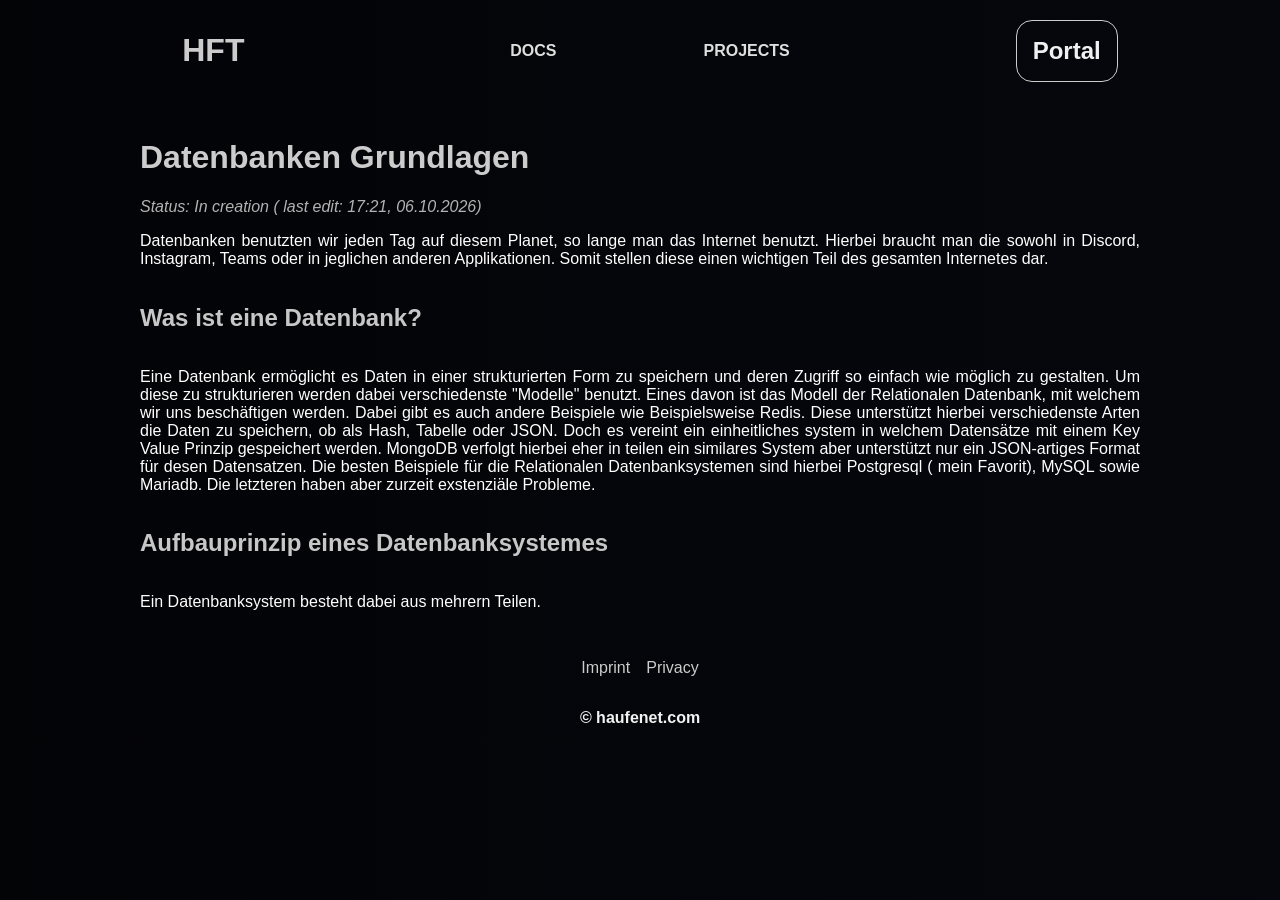
==== docs/datenbanken/index.html @ e0095768 "a bit is already added for the databank docs." ====
<!DOCTYPE html>
<html lang="en">

<head>
    <meta charset="UTF-8">
    <meta name="viewport" content="width=device-width, initial-scale=1.0">
    <title>Haufenet | Datenbanken </title>
    <link rel="stylesheet" href="/index.css">
</head>

<body>
    <all id ="all">
    <header>

        <div>
            <h1>HFT</h1>
        </div>
        <div id="header-options">
            <p onclick="window.location.href = '/#docs'">DOCS</p>
            <p onclick="window.location.href = '/#projects'">PROJECTS</p>
        </div>
        <div>
            <h2 onclick="window.location.href = '/portal'">Portal</h2>
            <p onclick="openmenu()" id="menu-button">Menu</p>
        </div>
    </header>

    <div class="content-up">
        <div class="content">
            <h1>Datenbanken Grundlagen</h1>
            <i>Status: In creation ( last edit: 17:21, 06.10.2026)</i>
            <p>Datenbanken benutzten wir jeden Tag auf diesem Planet, so lange man das Internet benutzt. Hierbei braucht man die sowohl in Discord, Instagram, Teams oder in jeglichen anderen Applikationen. Somit stellen diese einen wichtigen Teil des gesamten Internetes dar.</p>
            <h2>Was ist eine Datenbank?</h2>
            <p>Eine Datenbank ermöglicht es Daten in einer strukturierten Form zu speichern und deren Zugriff so einfach wie möglich zu gestalten. Um diese zu strukturieren werden dabei verschiedenste "Modelle" benutzt. Eines davon ist das Modell der Relationalen Datenbank, mit welchem wir uns beschäftigen werden. Dabei gibt es auch andere Beispiele wie Beispielsweise Redis. Diese unterstützt hierbei verschiedenste Arten die Daten zu speichern, ob als Hash, Tabelle oder JSON. Doch es vereint ein einheitliches system in welchem Datensätze mit einem Key Value Prinzip gespeichert werden. MongoDB verfolgt hierbei eher in teilen ein similares System aber unterstützt nur ein JSON-artiges Format für desen Datensatzen. Die besten Beispiele für die Relationalen Datenbanksystemen sind hierbei Postgresql ( mein Favorit), MySQL sowie Mariadb. Die letzteren haben aber zurzeit exstenziäle Probleme.</p>
            <h2>Aufbauprinzip eines Datenbanksystemes</h2>
            <p>Ein Datenbanksystem besteht dabei aus mehrern Teilen.</p>
        </div>
    </div>

    <footer>

        <div>
            <p onclick="window.location.href = '/imprint'">Imprint</p>
            <p onclick="window.location.href = '/privacy'">Privacy</p>
        </div>
        <div>
            <p style="font-weight: bold; color: hsl(0 0% 95%);">&copy; haufenet.com</p>

        </div>


    </footer>
</all>
    <menu id="menu">
        <div class="menu-down">
            <p onclick="closemenu()">Close</p>
            <p onclick="window.location.href = '/portal'">Portal</p>
            <p onclick="window.location.href = '/#docs'">DOCS</p>
            <p onclick="window.location.href = '/#projects'">PROJECTS</p>
        </div>
    </menu>


</body>
<script>
        function openmenu() {
        document.getElementById("all").style.display = "none";
        document.getElementById("menu").style.display = "flex";
    }
    function closemenu() {
        document.getElementById("all").style.display = "unset"
        document.getElementById("menu").style.display = "none"
    }
</script>

</html>
---- index.css ----
body{
    background: linear-gradient(90deg, hsl(232.5, 37.21%, 1.86%), hsl(232.5, 37.21%, 3.86%)) ;
    margin: 0;
    left: 0;
}
.content-up{
    display: grid;
    align-items: center;
    justify-content: center;

}
.content{
    max-width: 1000px;
    flex-direction: column;
    text-align: justify;
    display: flex;
    justify-content: center;
    font-family: sans-serif;
    padding: 1rem;
}
.content i{
    color: hsl(0 0% 70%);
}
.content h1{
    color: hsl(0 0% 80%);
}
.content h2, h3, h4{
    color: hsl(0 0% 78%);
}
.content p{
    color: hsl(0 0% 100%);
}

header{
     font-family: sans-serif;
     display: grid;
     grid-template-columns: 1fr 1fr 1fr;
}
header div {
    display: flex;
    align-items: center    ;
    justify-content: center;
    flex-direction: row;

}
#header-options{
    display: grid;
    grid-template-columns: 1fr 1fr;
    justify-content: center;
    align-items: center;
}
#header-options p{
    display: flex;

    align-items: center;
    justify-content: center;
}
header h1{
   color: hsl(0 0% 80%);
}
header  p:hover{
    background-color: rgba(255, 255, 255, 0.1);

}
header h2:hover {
    background-color: rgba(255, 255, 255, 0.1);

}
header  h2{
    padding: 1rem;
    border-radius: 1rem;
}
header  p{
    padding: 1rem;
    border-radius: 1rem;
}
header  h2{
    padding: 1rem;
    border-radius: 1rem;
}
header h2{
    color: hsl(0 0% 94%);
    border: solid hsl(0 0% 80%);
    border-width: 0.25px;
}
header p{
    font-weight: bold;
    color: hsl(0 0% 87%);
}

footer{
    display: flex;
    align-items: center;
    justify-content: center;
    flex-direction: column;
}
footer div{
    display: flex;
    align-items: center;
    justify-content: center;
    flex-direction: row;
    gap: 1rem;
}
footer div p{
    font-family: sans-serif;
    color: hsl(0 0% 80%);
}

#menu-button{
    display: none;
}

@media screen and (max-width: 768px) {
    #header-options{
        display: none;
    }
    #menu-button{
        display: unset;
    }
    header{
        grid-template-columns: 1fr 1fr;
    }
    header h2{
        padding: 0.5rem;
    }
}
projects{
    font-family: sans-serif;
    display: flex;
    align-items: center;
   flex-basis: 1fr;
   
    color: white;
    gap: 1rem;
    justify-content: center;
    padding: 1rem;
    flex-wrap: wrap;

}

docs{
    display: flex;
    align-items: center;
    justify-content: center;

}
docs-sub{
    border: 4px solid rgba(210, 16, 16, 7.594);
    padding: 1rem;
    display: flex;
    justify-content: center;
     background-color: rgba(210, 16, 16, 0.594);
}
hero{
    display: flex;
    align-items: center;
    justify-content: center;
    padding: 1rem;
}
projects-sub{
    border-radius: 1rem;
    padding: 1rem;
    height: 200px;
    width: 300px;
    background-color: hsl(232.5, 37.21%, 9.86%);
    display: flex;
    flex-direction: column;
    justify-content: center;
}
.menu-down{
    display: flex;
    justify-content: center;
    flex-direction: column;
    font-family: sans-serif;
    font-weight: bold;
    font-size: 3rem;
    color: hsl(0 0% 90%);
}
menu{
    display: none;
    
}
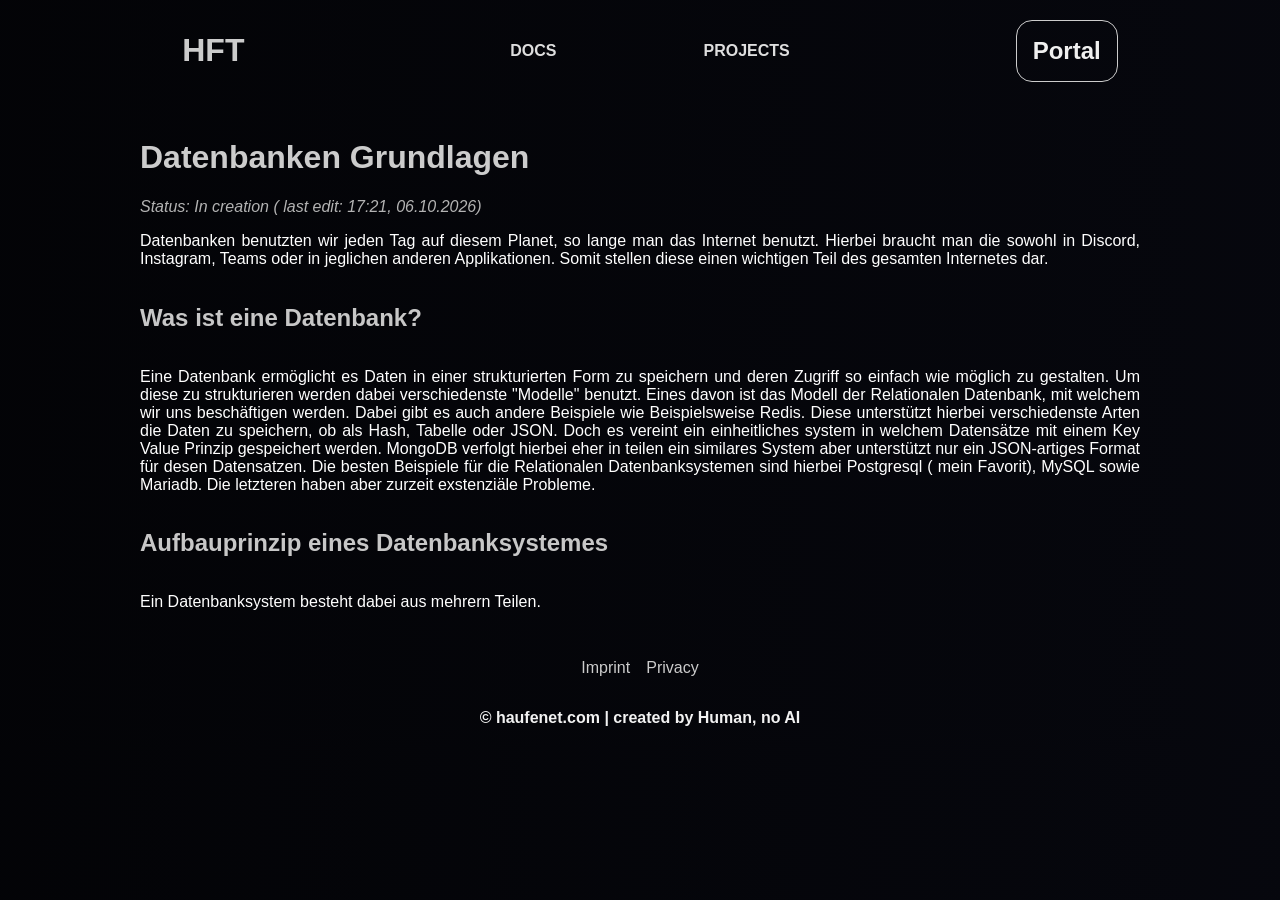
==== commit bcf640c7: "created by human tag" ====
--- a/docs/datenbanken/index.html
+++ b/docs/datenbanken/index.html
@@ -44,7 +44,7 @@
             <p onclick="window.location.href = '/privacy'">Privacy</p>
         </div>
         <div>
-            <p style="font-weight: bold; color: hsl(0 0% 95%);">&copy; haufenet.com</p>
+            <p style="font-weight: bold; color: hsl(0 0% 95%);">&copy; haufenet.com | created by Human, no AI</p>
 
         </div>
 
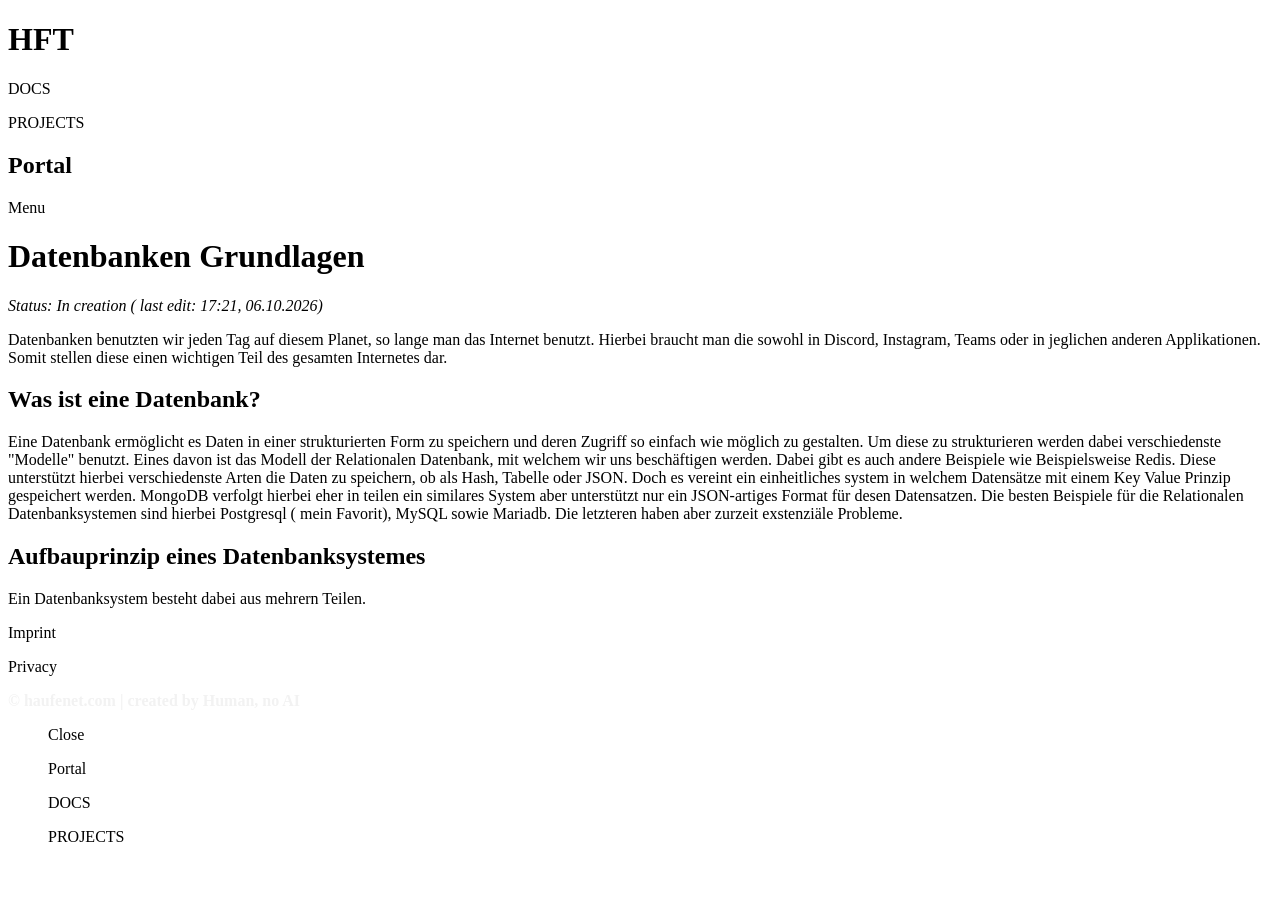
==== commit 24407de7: "added favicon" ====
--- a/docs/datenbanken/index.html
+++ b/docs/datenbanken/index.html
@@ -5,7 +5,10 @@
     <meta charset="UTF-8">
     <meta name="viewport" content="width=device-width, initial-scale=1.0">
     <title>Haufenet | Datenbanken </title>
-    <link rel="stylesheet" href="/index.css">
+    <link rel="apple-touch-icon" sizes="180x180" href="/apple-touch-icon.png">
+<link rel="icon" type="image/png" sizes="32x32" href="/favicon-32x32.png">
+<link rel="icon" type="image/png" sizes="16x16" href="/favicon-16x16.png">
+<link rel="manifest" href="/site.webmanifest"> <link rel="stylesheet" href="index.css">
 </head>
 
 <body>
@@ -13,7 +16,7 @@
     <header>
 
         <div>
-            <h1>HFT</h1>
+            <h1 onclick="window.location.href = '/'">HFT</h1>
         </div>
         <div id="header-options">
             <p onclick="window.location.href = '/#docs'">DOCS</p>
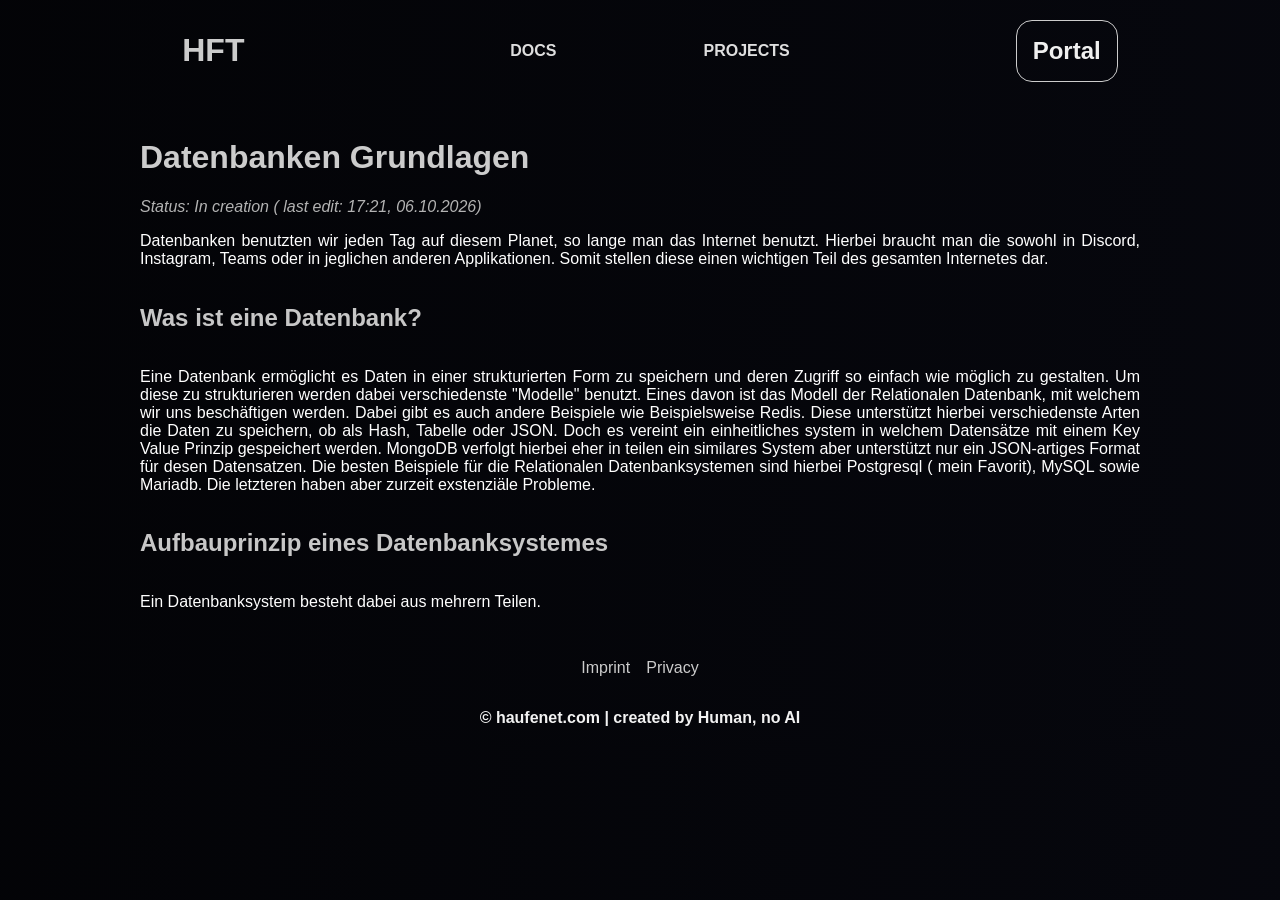
==== commit 83dc7705: "fixed issue of accidential deletion" ====
--- a/docs/datenbanken/index.html
+++ b/docs/datenbanken/index.html
@@ -8,7 +8,7 @@
     <link rel="apple-touch-icon" sizes="180x180" href="/apple-touch-icon.png">
 <link rel="icon" type="image/png" sizes="32x32" href="/favicon-32x32.png">
 <link rel="icon" type="image/png" sizes="16x16" href="/favicon-16x16.png">
-<link rel="manifest" href="/site.webmanifest"> <link rel="stylesheet" href="index.css">
+<link rel="manifest" href="/site.webmanifest"> <link rel="stylesheet" href="/index.css">
 </head>
 
 <body>
--- a/index.css
+++ b/index.css
@@ -0,0 +1,182 @@
+body{
+    background: linear-gradient(90deg, hsl(232.5, 37.21%, 1.86%), hsl(232.5, 37.21%, 3.86%)) ;
+    margin: 0;
+    left: 0;
+}
+.content-up{
+    display: grid;
+    align-items: center;
+    justify-content: center;
+
+}
+.content{
+    max-width: 1000px;
+    flex-direction: column;
+    text-align: justify;
+    display: flex;
+    justify-content: center;
+    font-family: sans-serif;
+    padding: 1rem;
+}
+.content i{
+    color: hsl(0 0% 70%);
+}
+.content h1{
+    color: hsl(0 0% 80%);
+}
+.content h2, h3, h4{
+    color: hsl(0 0% 78%);
+}
+.content p{
+    color: hsl(0 0% 100%);
+}
+
+header{
+     font-family: sans-serif;
+     display: grid;
+     grid-template-columns: 1fr 1fr 1fr;
+}
+header div {
+    display: flex;
+    align-items: center    ;
+    justify-content: center;
+    flex-direction: row;
+
+}
+#header-options{
+    display: grid;
+    grid-template-columns: 1fr 1fr;
+    justify-content: center;
+    align-items: center;
+}
+#header-options p{
+    display: flex;
+
+    align-items: center;
+    justify-content: center;
+}
+header h1{
+   color: hsl(0 0% 80%);
+}
+header  p:hover{
+    background-color: rgba(255, 255, 255, 0.1);
+
+}
+header h2:hover {
+    background-color: rgba(255, 255, 255, 0.1);
+
+}
+header  h2{
+    padding: 1rem;
+    border-radius: 1rem;
+}
+header  p{
+    padding: 1rem;
+    border-radius: 1rem;
+}
+header  h2{
+    padding: 1rem;
+    border-radius: 1rem;
+}
+header h2{
+    color: hsl(0 0% 94%);
+    border: solid hsl(0 0% 80%);
+    border-width: 0.25px;
+}
+header p{
+    font-weight: bold;
+    color: hsl(0 0% 87%);
+}
+
+footer{
+    display: flex;
+    align-items: center;
+    justify-content: center;
+    flex-direction: column;
+}
+footer div{
+    display: flex;
+    align-items: center;
+    justify-content: center;
+    flex-direction: row;
+    gap: 1rem;
+}
+footer div p{
+    font-family: sans-serif;
+    color: hsl(0 0% 80%);
+}
+
+#menu-button{
+    display: none;
+}
+
+@media screen and (max-width: 768px) {
+    #header-options{
+        display: none;
+    }
+    #menu-button{
+        display: unset;
+    }
+    header{
+        grid-template-columns: 1fr 1fr;
+    }
+    header h2{
+        padding: 0.5rem;
+    }
+}
+projects{
+    font-family: sans-serif;
+    display: flex;
+    align-items: center;
+   flex-basis: 1fr;
+   
+    color: white;
+    gap: 1rem;
+    justify-content: center;
+    padding: 1rem;
+    flex-wrap: wrap;
+
+}
+
+docs{
+    display: flex;
+    align-items: center;
+    justify-content: center;
+
+}
+docs-sub{
+    border: 4px solid rgba(210, 16, 16, 7.594);
+    padding: 1rem;
+    display: flex;
+    justify-content: center;
+     background-color: rgba(210, 16, 16, 0.594);
+}
+hero{
+    display: flex;
+    align-items: center;
+    justify-content: center;
+    padding: 1rem;
+}
+projects-sub{
+    border-radius: 1rem;
+    padding: 1rem;
+    height: 200px;
+    width: 300px;
+    background-color: hsl(232.5, 37.21%, 9.86%);
+    display: flex;
+    flex-direction: column;
+    justify-content: center;
+}
+.menu-down{
+    display: flex;
+    justify-content: center;
+    flex-direction: column;
+    font-family: sans-serif;
+    font-weight: bold;
+    font-size: 3rem;
+    color: hsl(0 0% 90%);
+}
+menu{
+    display: none;
+    
+}
